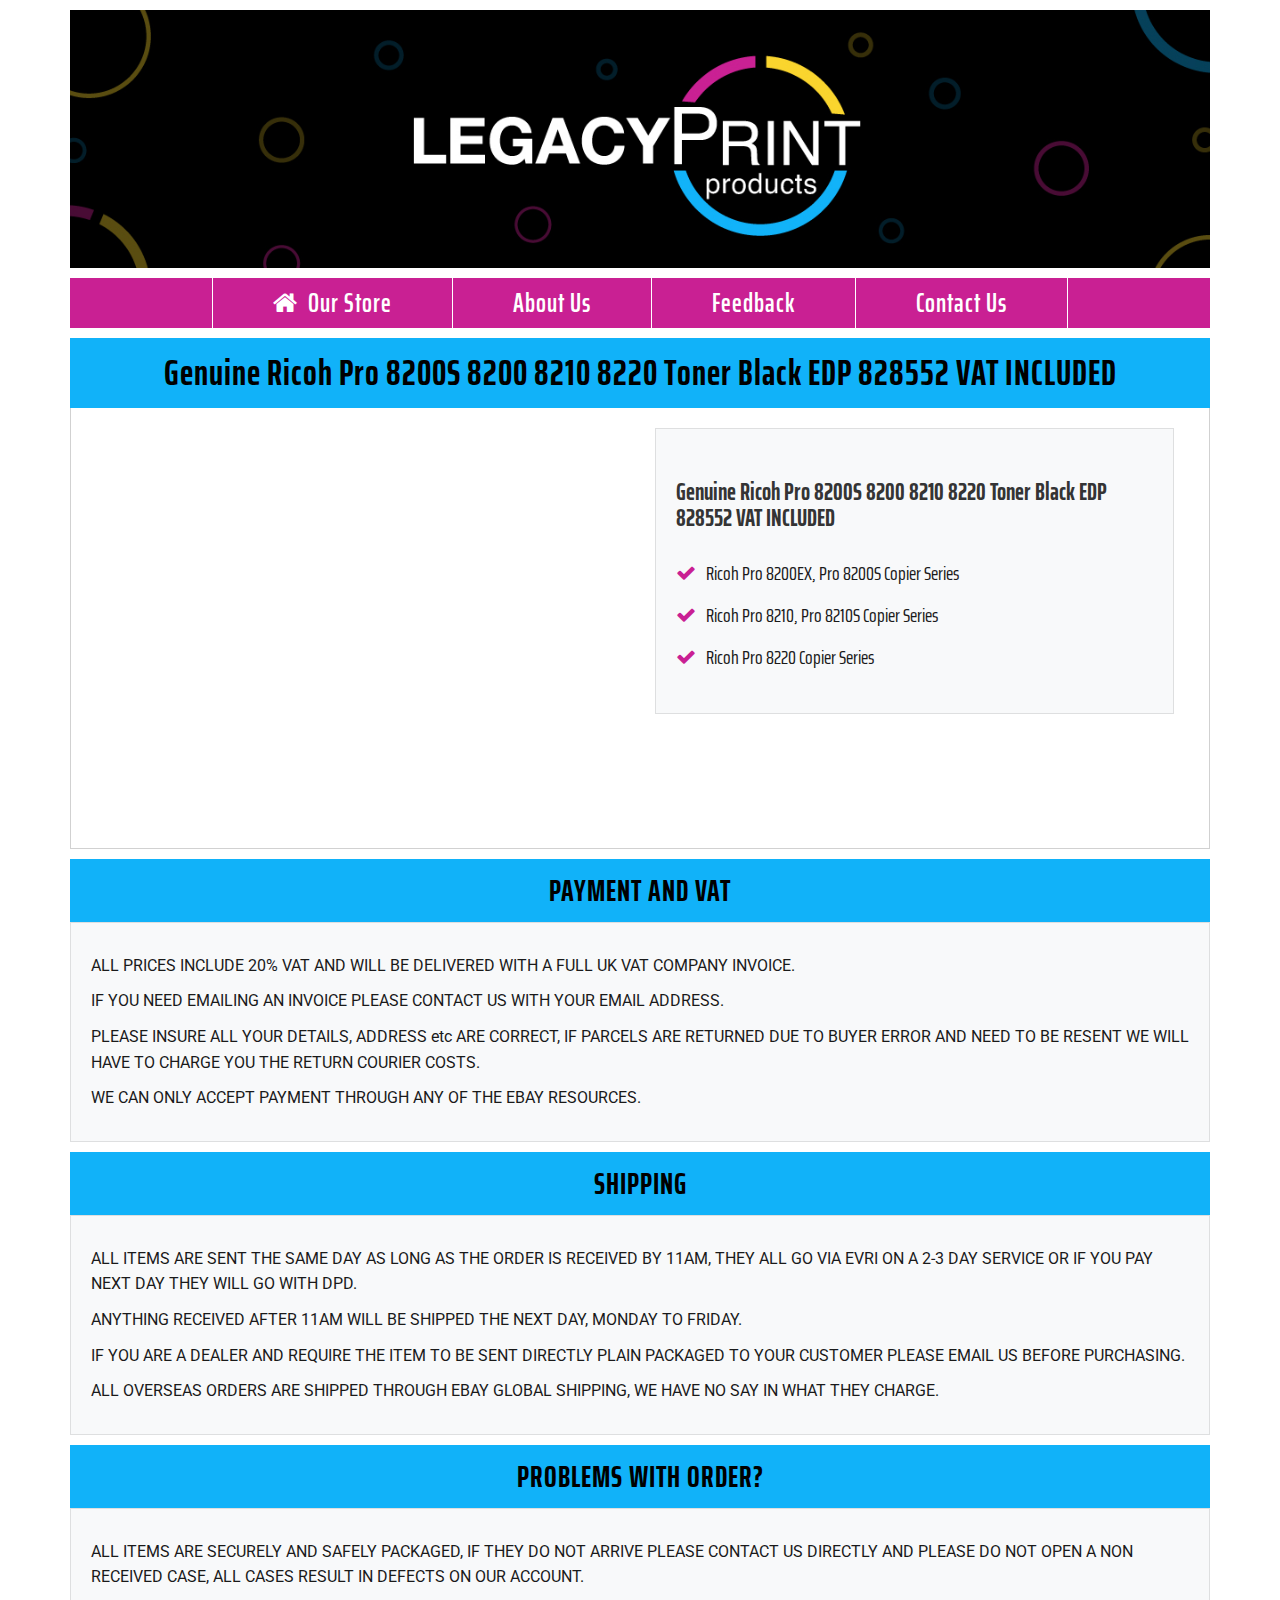
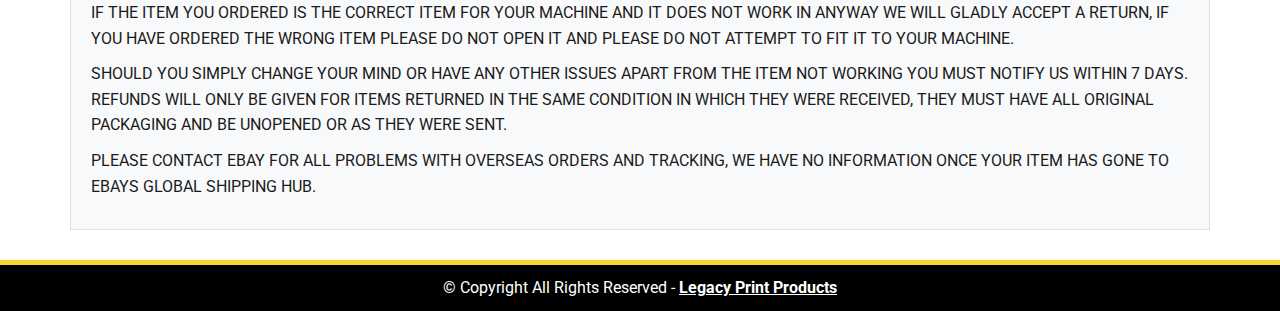
==== fina-template.html @ a6d79a5b "Add files via upload" ====
<!DOCTYPE html>
<html lang="en">

<head>

<meta charset="utf-8">
<meta http-equiv="x-ua-compatible" content="ie=edge">
<meta name="viewport" content="width=device-width, initial-scale=1">
<title>Legacy Print Products ebay store</title>
<!-- ======= google fonts ======= -->
<link rel="preconnect" href="https://fonts.googleapis.com">
<link rel="preconnect" href="https://fonts.gstatic.com" crossorigin>
<link href="https://fonts.googleapis.com/css2?family=Saira+Extra+Condensed:wght@400;600;800&display=swap" rel="stylesheet">
<link href="https://fonts.googleapis.com/css2?family=Roboto:wght@400;500;700&display=swap" rel="stylesheet">

<!-- ======= css ======= -->
<link rel="stylesheet" href="https://maxcdn.bootstrapcdn.com/bootstrap/3.3.5/css/bootstrap.min.css">
<link rel="stylesheet" href="https://maxcdn.bootstrapcdn.com/font-awesome/4.4.0/css/font-awesome.min.css">
<link rel="stylesheet" href="https://rony-sarkar.github.io/legacyprintproducts/css/style.css">

</head>

<body>
<div class="main-div">
<!-- ======= header area start ======= -->
<header class="header-area">
<div class="header-wraper">
<div class="container">
<div class="row">
<!-- header wraper start -->
<div class="col-md-12">
<!-- logo start -->
<div class="logo text-center">
<a href="https://www.ebay.co.uk/str/spectrumcopiers" target="_blank"><img src="https://rony-sarkar.github.io/legacyprintproducts/img/banner.jpg" alt=""></a>
</div>
<!-- logo end -->
</div>
</div>
</div>
</div>
<div class="row">
<div class="col-md-12">
<div class="menu-container">
<div class="container">
<div class="switch">
<label for="menu-switcher"></label>
</div>
<input id="menu-switcher" class="menu-switcher" type="checkbox">
<div id="navbar">
<ul>
<li><a href="https://www.ebay.co.uk/str/spectrumcopiers" target="_blank"><i class="fa fa-home" aria-hidden="true"></i> Our Store</a></li>
<li><a href="https://www.ebay.co.uk/str/spectrumcopiers?_tab=1" target="_blank">about us</a></li>
<li><a href="https://www.ebay.co.uk/fdbk/feedback_profile/legacyprintproducts?filter=feedback_page%3ARECEIVED_AS_SELLER&sort=TIME" target="_blank">feedback</a></li>
<li><a href="https://www.ebay.co.uk/cnt/intermediatedFAQ?requested=legacyprintproducts" target="_blank">contact us</a></li>
</ul>
</div>
</div>
</div>
</div>
</div>
<!-- header wraper end -->
</header>
<!-- ======= header area end ======= -->
<!-- ======= product title area start ======= -->
<section class="product-title-area">
<div class="container">
<div class="row">
<div class="col-md-12">
<div class="pro-title mb">
<h2>

<!-- product title start -->

Genuine Ricoh Pro 8200S 8200 8210 8220 Toner Black EDP 828552 VAT INCLUDED

<!-- product title end -->

</h2>
</div>
</div>
</div>
</div>
</section>
<!-- ======= product title area end ======= -->
<!-- ======= product area start ======= -->
<section class="product-area">
<div class="container">
<div class="row">
<div class="col-md-12">
<!-- product wraper star -->
<div class="product-wraper">
<div class="col-md-6">
<!-- images gallery part start -->
<div class="gallery-content text-center">
<img src="https://i.ebayimg.com/images/g/SqkAAOSwdrZlnU9I/s-l1600.png" alt="">
</div>
<!-- images gallery part end -->
</div>
<div class="col-md-6 ex">
<!-- product discription part start -->
<div class="product-dec">
<h4>Genuine Ricoh Pro 8200S 8200 8210 8220 Toner Black EDP 828552 VAT INCLUDED</h4>
<ul>
<li>Ricoh Pro 8200EX, Pro 8200S Copier Series</li>
<li>Ricoh Pro 8210, Pro 8210S Copier Series</li>
<li>Ricoh Pro 8220 Copier Series</li>
</ul>

</div>
<!-- product discription part end -->
</div>
</div>
<!-- product wraper end -->
</div>
</div>
</div>
</section>
<!-- ======= product area end ======= -->

<!-- ======= shipping info start ======= -->
<section class="gallery-area">
<div class="container">
<div class="row">
<div class="col-md-12">
<div class="pro-title mb">
<h2>PAYMENT AND VAT</h2>
</div>
<div class="product-dec">
<p>ALL PRICES INCLUDE 20% VAT AND WILL BE DELIVERED WITH A FULL UK VAT COMPANY
INVOICE.</p>
<p>IF YOU NEED EMAILING AN INVOICE PLEASE CONTACT US WITH YOUR EMAIL ADDRESS.</p>
<p>PLEASE INSURE ALL YOUR DETAILS, ADDRESS etc ARE CORRECT, IF PARCELS ARE RETURNED
DUE TO BUYER ERROR AND NEED TO BE RESENT WE WILL HAVE TO CHARGE YOU THE
RETURN COURIER COSTS.</p>
<p>WE CAN ONLY ACCEPT PAYMENT THROUGH ANY OF THE EBAY RESOURCES.</p>
</div>
</div>
</div>
</div>
</section>
<!-- ======= shipping info end ======= -->

<!-- ======= Payment info start ======= -->
<section class="gallery-area">
<div class="container">
<div class="row">
<div class="col-md-12">
<div class="pro-title mb">
<h2>SHIPPING</h2>
</div>
<div class="product-dec">
<p>ALL ITEMS ARE SENT THE SAME DAY AS LONG AS THE ORDER IS RECEIVED BY 11AM, THEY
ALL GO VIA EVRI ON A 2-3 DAY SERVICE OR IF YOU PAY NEXT DAY THEY WILL GO WITH DPD.</p>
<p>ANYTHING RECEIVED AFTER 11AM WILL BE SHIPPED THE NEXT DAY, MONDAY TO FRIDAY.</p>
<p>IF YOU ARE A DEALER AND REQUIRE THE ITEM TO BE SENT DIRECTLY PLAIN PACKAGED TO
YOUR CUSTOMER PLEASE EMAIL US BEFORE PURCHASING.</p>
<p>ALL OVERSEAS ORDERS ARE SHIPPED THROUGH EBAY GLOBAL SHIPPING, WE HAVE NO SAY
IN WHAT THEY CHARGE.</p>
</div>
</div>
</div>
</div>
</section>
<!-- ======= Payment info end ======= -->

<!-- ======= Payment info start ======= -->
<section class="gallery-area">
<div class="container">
<div class="row">
<div class="col-md-12">
<div class="pro-title mb">
<h2>PROBLEMS WITH ORDER?</h2>
</div>
<div class="product-dec">
<p>ALL ITEMS ARE SECURELY AND SAFELY PACKAGED, IF THEY DO NOT ARRIVE PLEASE CONTACT
US DIRECTLY AND PLEASE DO NOT OPEN A NON RECEIVED CASE, ALL CASES RESULT IN
DEFECTS ON OUR ACCOUNT.</p>
<p>IF THE ITEM YOU ORDERED IS THE CORRECT ITEM FOR YOUR MACHINE AND IT DOES NOT
WORK IN ANYWAY WE WILL GLADLY ACCEPT A RETURN, IF YOU HAVE ORDERED THE WRONG
ITEM PLEASE DO NOT OPEN IT AND PLEASE DO NOT ATTEMPT TO FIT IT TO YOUR MACHINE.</p>
<p>SHOULD YOU SIMPLY CHANGE YOUR MIND OR HAVE ANY OTHER ISSUES APART FROM THE
ITEM NOT WORKING YOU MUST NOTIFY US WITHIN 7 DAYS. REFUNDS WILL ONLY BE GIVEN
FOR ITEMS RETURNED IN THE SAME CONDITION IN WHICH THEY WERE RECEIVED, THEY
MUST HAVE ALL ORIGINAL PACKAGING AND BE UNOPENED OR AS THEY WERE SENT.</p>
<p>PLEASE CONTACT EBAY FOR ALL PROBLEMS WITH OVERSEAS ORDERS AND TRACKING, WE
HAVE NO INFORMATION ONCE YOUR ITEM HAS GONE TO EBAYS GLOBAL SHIPPING HUB.</p>
</div>
</div>
</div>
</div>
</section>
<!-- ======= Payment info end ======= -->

<!-- ======= footer area star ======= -->
<footer class="main-footer">
<div class="container">
<div class="row">
<div class="col-md-12">
<div class="copy-right text-center">
<p>© Copyright All Rights Reserved - <a href="https://www.ebay.co.uk/str/spectrumcopiers" target="_blank">Legacy Print Products</a></p>
</div>
</div>
</div>
</div>
</footer>
<!-- ======= footer area end ======= -->
</div>
</body>

</html>
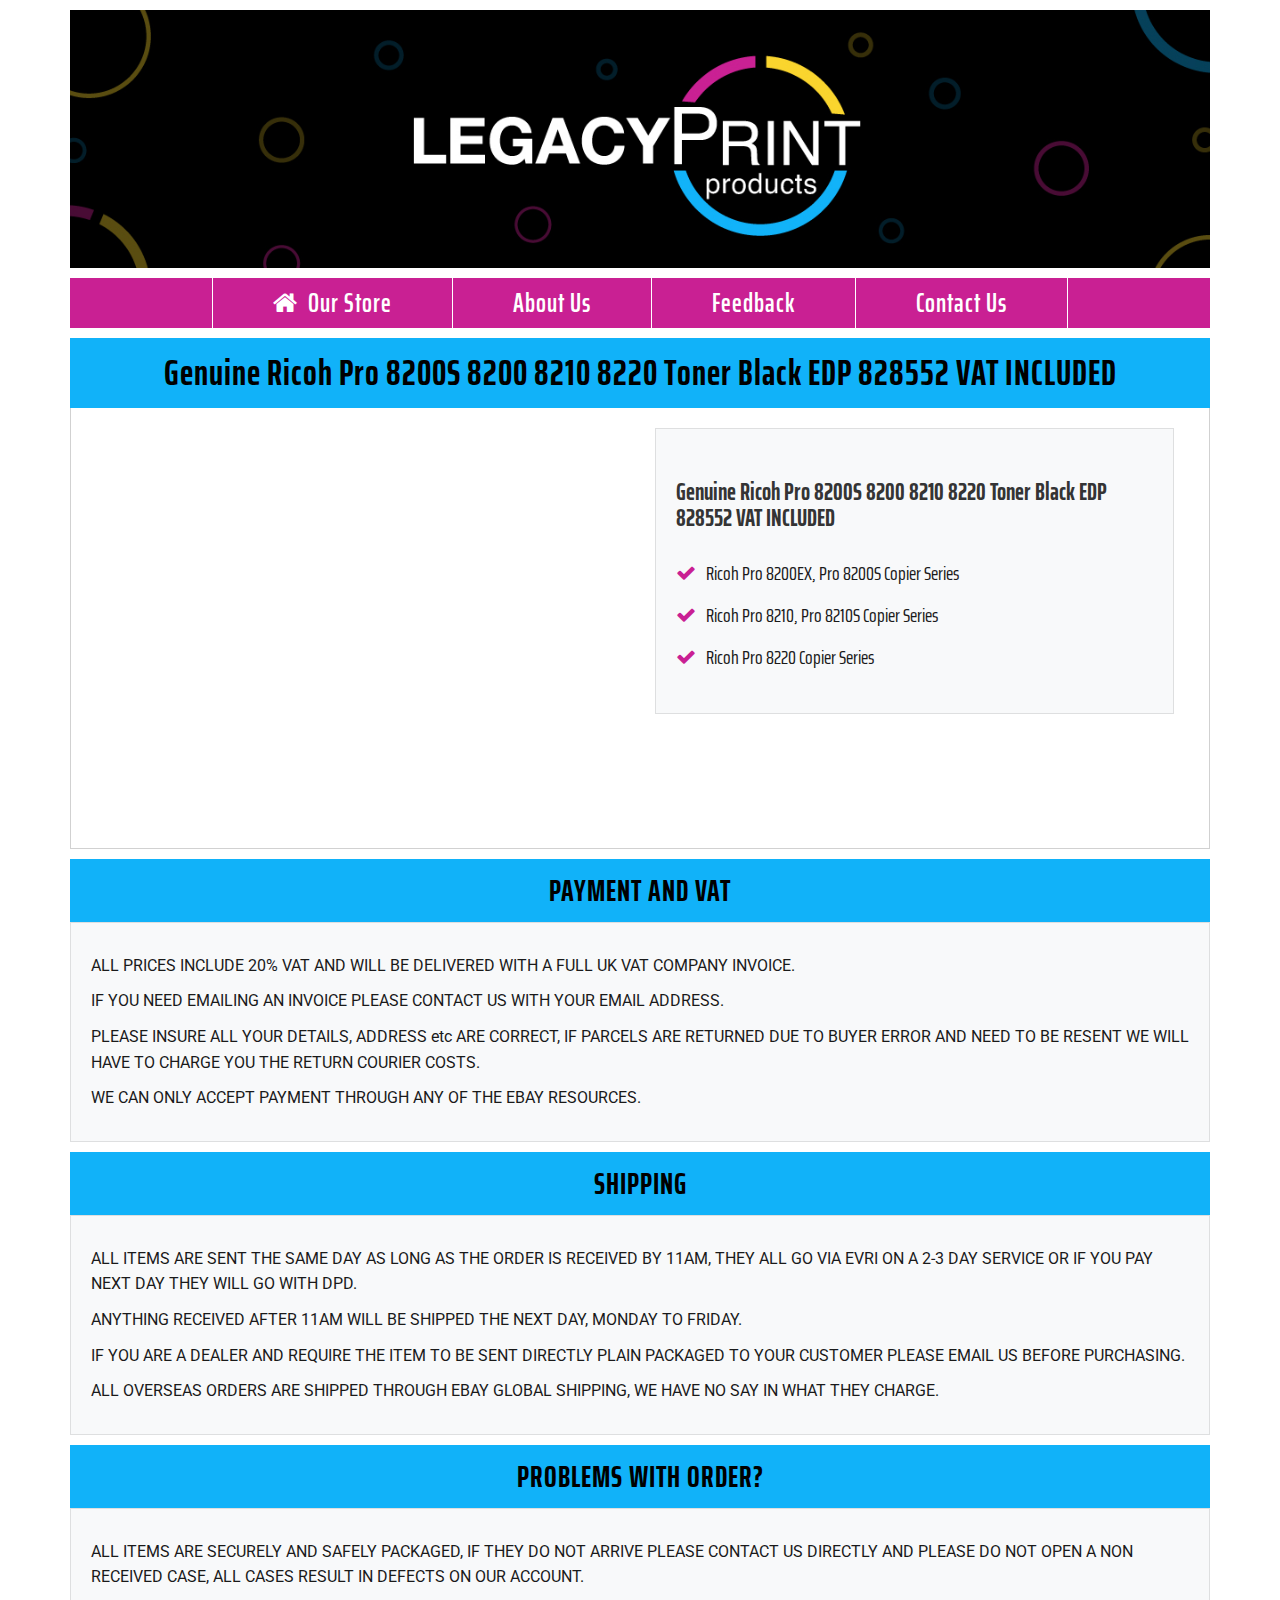
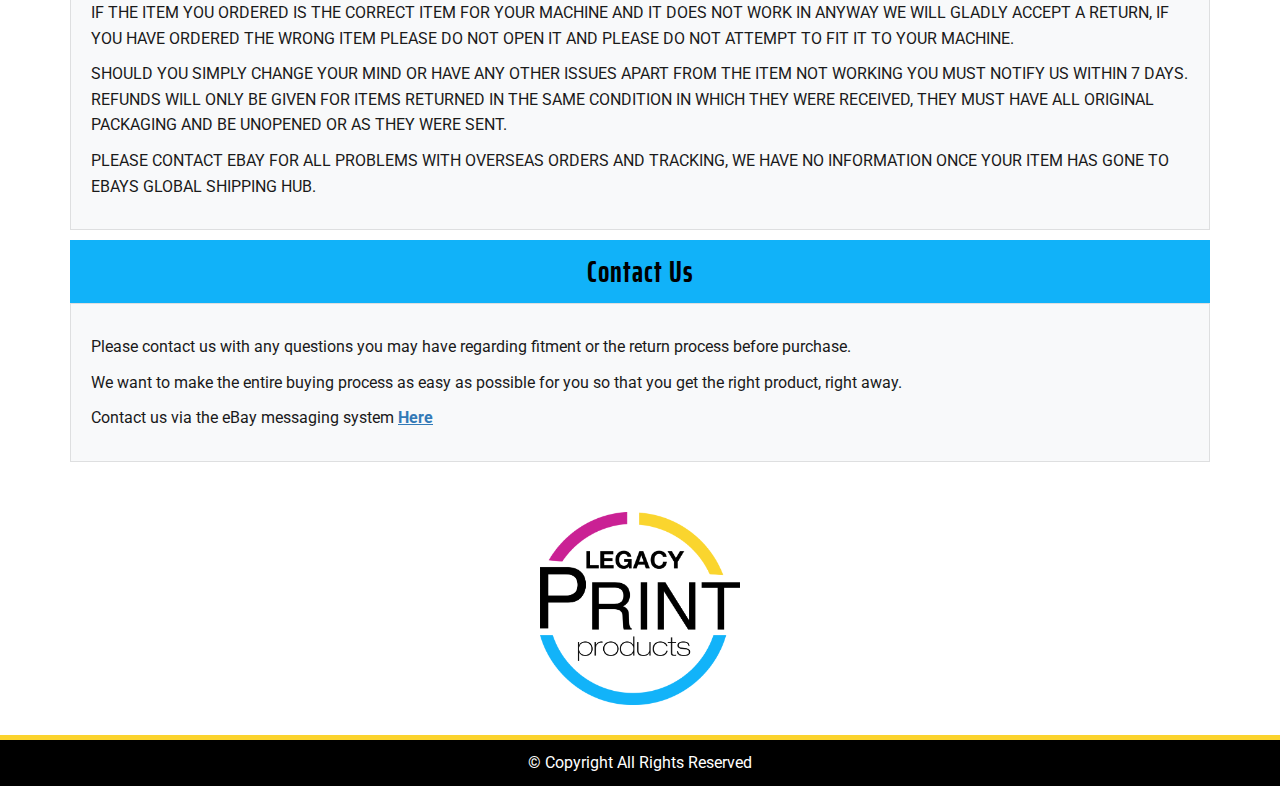
==== commit 0bc8c64b: "Update fina-template.html" ====
--- a/fina-template.html
+++ b/fina-template.html
@@ -191,13 +191,48 @@
 </section>
 <!-- ======= Payment info end ======= -->
 
+<!-- ======= Contact info start ======= -->
+<section class="gallery-area">
+<div class="container">
+<div class="row">
+<div class="col-md-12">
+<div class="pro-title mb">
+<h2>Contact Us</h2>
+</div>
+<div class="product-dec">
+<P> Please contact us with any questions you may have regarding fitment or the return process before purchase.</P>
+<p>
+We want to make the entire buying process as easy as possible for you so that you get the right product, right away.</p>
+<p>Contact us via the eBay messaging system <a href="https://www.ebay.co.uk/cnt/intermediatedFAQ?requested=legacyprintproducts" target="_blank" style="font-weight: 700; text-decoration: underline">Here</a></p>
+</div>
+</div>
+</div>
+</div>
+</section>
+<!-- ======= Contact info end ======= -->
+
 <!-- ======= footer area star ======= -->
+<div class="footer-top">
+<div class="container">
+<div class="row">
+<!-- header wraper start -->
+<div class="col-md-12">
+<!-- logo start -->
+<div class="text-center">
+<a href="https://www.ebay.co.uk/str/spectrumcopiers" target="_blank"><img src="https://rony-sarkar.github.io/legacyprintproducts/img/footer-logo.png" alt="" style="width: 200px; margin-top: 50px"></a>
+</div>
+<!-- logo end -->
+</div>
+</div>
+</div>
+</div>
+
 <footer class="main-footer">
 <div class="container">
 <div class="row">
 <div class="col-md-12">
 <div class="copy-right text-center">
-<p>© Copyright All Rights Reserved - <a href="https://www.ebay.co.uk/str/spectrumcopiers" target="_blank">Legacy Print Products</a></p>
+<p>© Copyright All Rights Reserved</p>
 </div>
 </div>
 </div>
